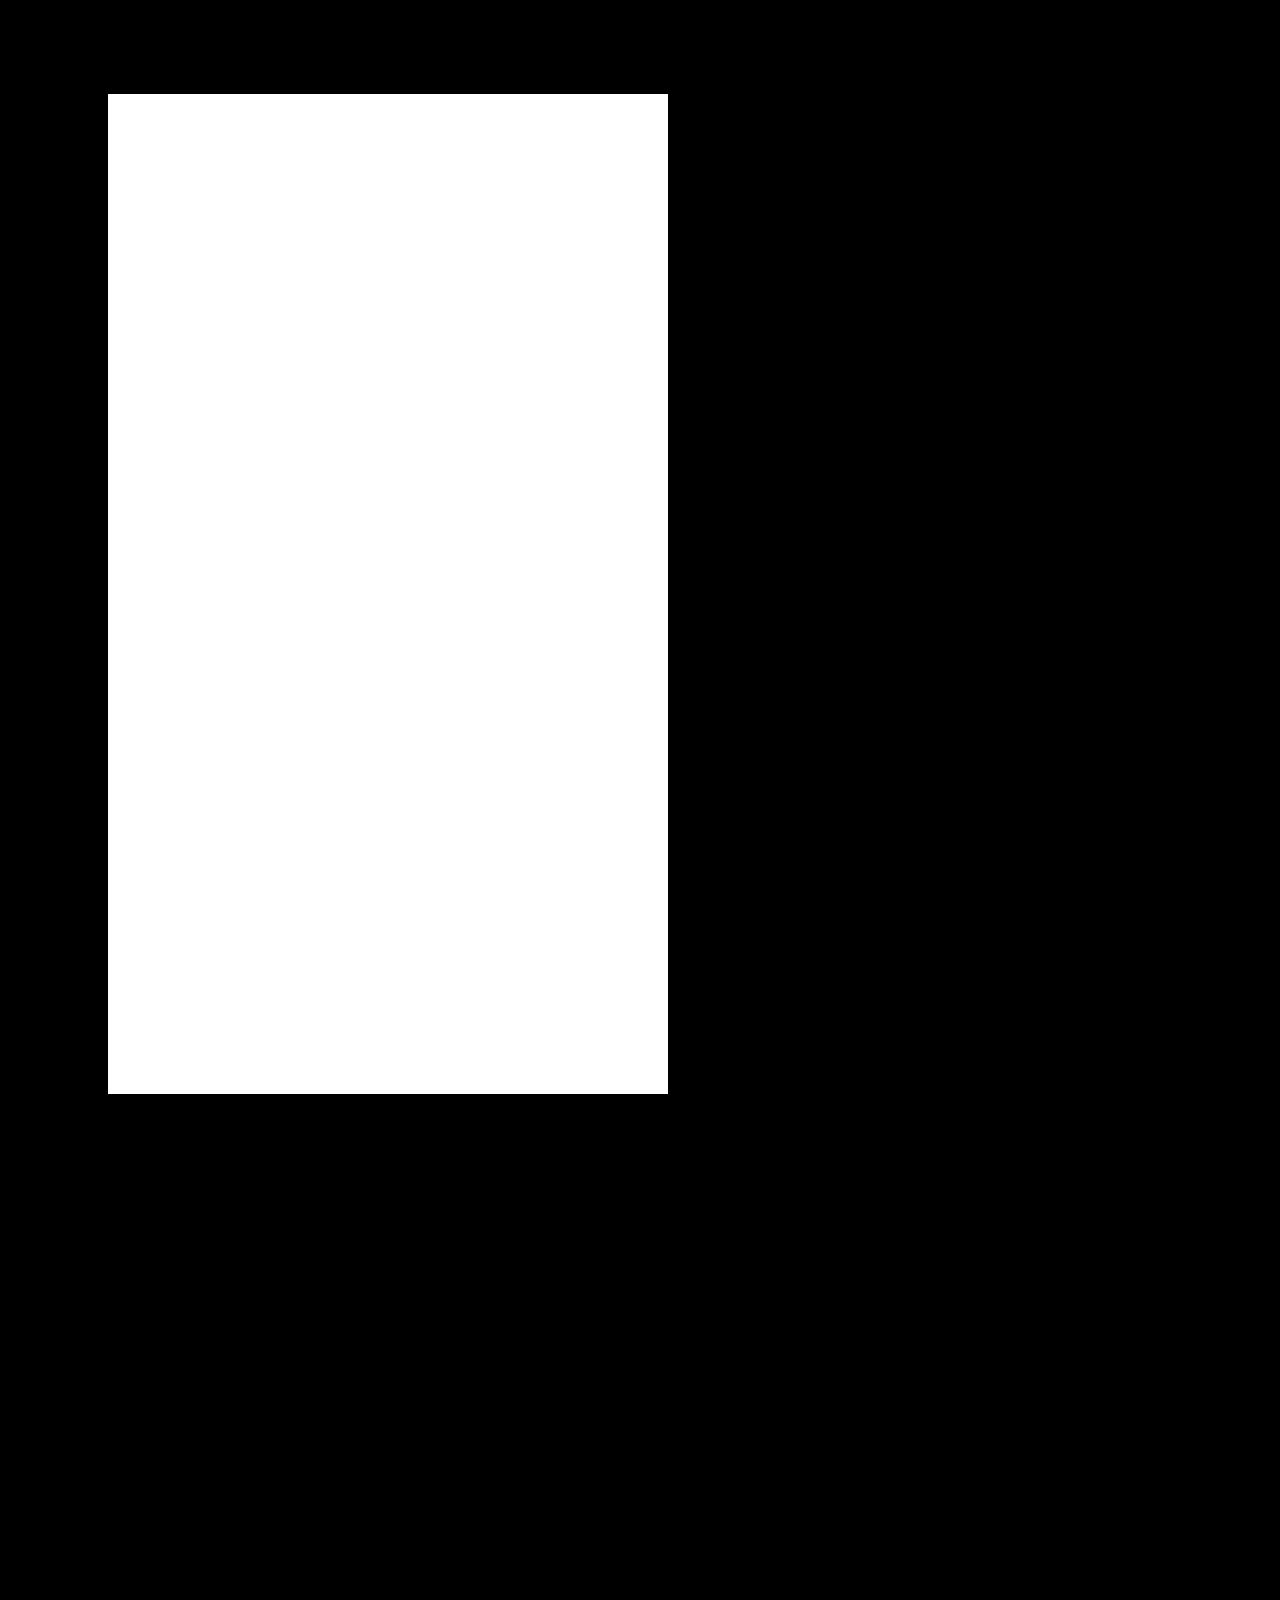
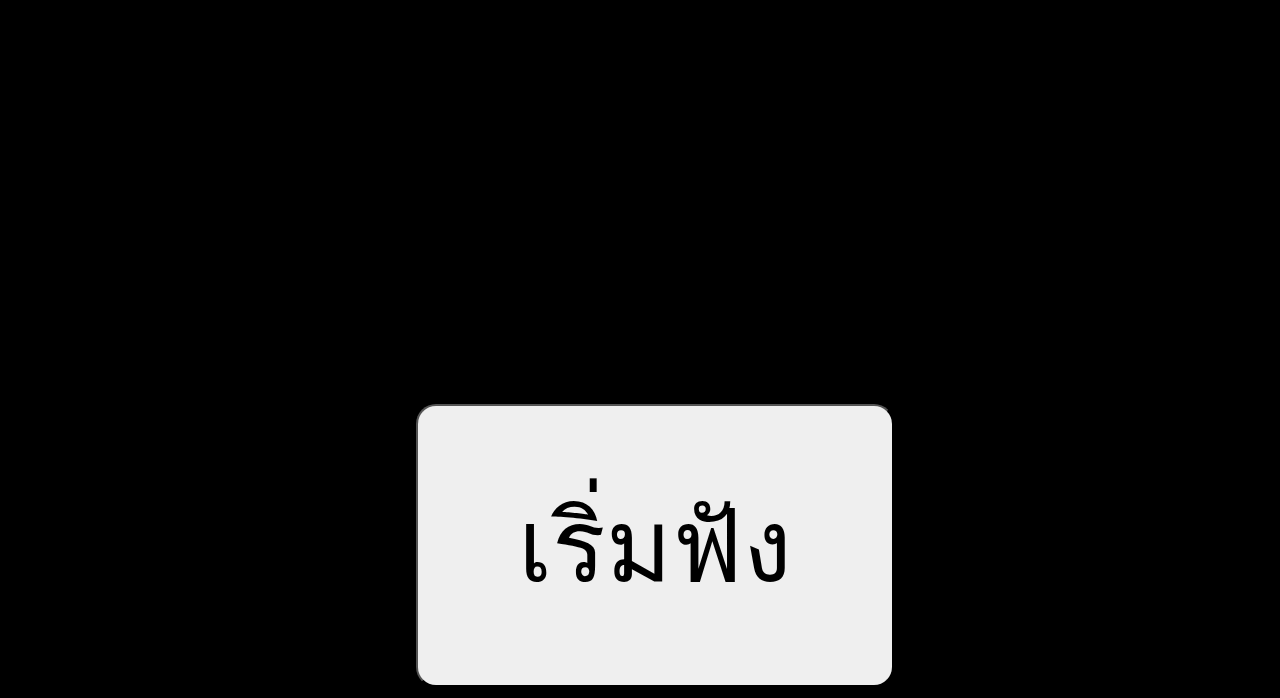
==== index.html @ addab3fd "push F" ====
<!DOCTYPE html>
<html lang="th">
<head>
    <meta charset="UTF-8">
    <meta name="viewport" content="width=device-width, initial-scale=1.0">
    <title>เครื่องเล่นวิดีโอ</title>
    <style>
        body {
            font-family: Arial, sans-serif;
            text-align: center;
            background-color: #000000;
        }
        #videoContainer {
            width: 560px;
            height: 1000px;
            margin-left: 100px; /* Moves the container 50px to the left */
            margin-right: auto;
            background-color: rgb(255, 255, 255);
        }
        video {
            width: 220%;
            height: 220%;
        }
        button {
            padding: 60px 100px;
            font-size: 100px;
            margin: 10px;
            cursor: pointer;
            position: relative; /* Relative to its normal position */
            top: 900px; /* Moves the button down 10px from its original position */
            left: 15px; /* Moves the button right 15px from its original position */
            border-radius: 20px;
        }

        #message {
            font-size: 18px;
            color: red;
            position: relative; /* Relative to its original position */
            top: 1000px; /* Moves the element down 10px */
            left: 15px; /* Moves the element right 15px */
        }

    </style>
</head>
<body>
    <h1>เครื่องเล่นวิดีโอ</h1>
    <div id="videoContainer">
        <video id="videoPlayer" >
            <source id="videoSource" src="hello.mp4" type="video/mp4">
            เบราว์เซอร์ของคุณไม่รองรับแท็กวิดีโอ
        </video>
    </div>
    <button onclick="startListening()">เริ่มฟัง</button>
    <p id="message"></p>

    <script>
        const videoPlayer = document.getElementById('videoPlayer');
        const videoSource = document.getElementById('videoSource');
        const message = document.getElementById('message');

        const phraseToVideo = {
            "น้ำตาล": "1.mp4",
            "เกลือ": "2.mp4",
            "ห้องน้ำ": "3.mp4",
            "สมัครสมาชิก": "4.mp4"
        };

        let recognition;
        let isListening = false;

        function playVideo(videoFile) {
            videoSource.src = videoFile;
            videoPlayer.load();
            videoPlayer.play();
            // Stop listening when a video starts playing
            if (isListening) {
                recognition.stop();
                isListening = false;
                message.textContent = "หยุดฟังขณะเล่นวิดีโอ";
            }
        }

        function startListening() {
            playVideo('Wel.mp4');

            videoPlayer.onended = () => {
                listenForPhrase(15000); // ฟังเป็นเวลา 15 วินาที
            };
        }

        function listenForPhrase(duration) {
            if (!('SpeechRecognition' in window || 'webkitSpeechRecognition' in window)) {
                message.textContent = "การรู้จำเสียงไม่รองรับในเบราว์เซอร์นี้";
                return;
            }

            if (isListening) return; // ป้องกันการเริ่มต้นหลายครั้ง

            message.textContent = "กำลังฟังคำพูด...";
            isListening = true;

            recognition = new (window.SpeechRecognition || window.webkitSpeechRecognition)();
            recognition.lang = 'th-TH';
            recognition.interimResults = false;

            recognition.start();

            const stopListeningTimeout = setTimeout(() => {
                recognition.stop();
                isListening = false;
                message.textContent = "หยุดฟังหลังจาก 15 วินาที";
            }, duration);

            recognition.onresult = function(event) {
                clearTimeout(stopListeningTimeout); // ยกเลิก timeout หากมีการรู้จำคำพูด

                const transcript = event.results[0][0].transcript.trim();
                console.log('ได้ยิน:', transcript);

                let videoToPlay = null;
                for (const phrase in phraseToVideo) {
                    if (transcript.includes(phrase)) {
                        videoToPlay = phraseToVideo[phrase];
                        break;
                    }
                }

                if (videoToPlay) {
                    playVideo(videoToPlay);

                    // ตั้งค่าวิดีโอที่จะแสดงเมื่อวิดีโอปัจจุบันเล่นจบ
                    videoPlayer.onended = () => {
                        if (videoToPlay === '1.mp4') {
                            // Play Q.mp4 after 5 seconds
                            setTimeout(() => {
                                playVideo('Q.mp4');
                                videoPlayer.onended = () => {
                                    // Refresh the page after Q.mp4 finishes
                                    if (videoSource.src.endsWith('Q.mp4')) {
                                        location.reload(); // Refresh the page when 'Q.mp4' ends
                                    }
                                };
                            }, 5000); // Delay for 5 seconds
                        } else if (['no.mp4', 'Q.mp4'].includes(videoToPlay)) {
                            recognition.stop(); // หยุดการรู้จำสำหรับวิดีโอเหล่านี้
                            isListening = false;
                            setTimeout(() => {
                                // กลับมาฟังอีกครั้งหลังจากหยุด
                                listenForPhrase(15000); // ฟังเป็นเวลา 15 วินาที
                            }, 500); // ปรับเวลาหากจำเป็น
                        } else {
                            playVideo('Q.mp4');
                        }
                    };
                } else {
                    message.textContent = "ไม่พบคำพูดหรือไม่สามารถจับคู่กับวิดีโอได้";
                    playVideo('no.mp4');
                    // Refresh the page when 'no.mp4' finishes
                    videoPlayer.onended = () => {
                        if (videoSource.src.endsWith('no.mp4')) {
                            location.reload(); // Refresh the page when 'no.mp4' ends
                        } else {
                            // Handle other videos
                            playVideo('Q.mp4');
                        }
                    };
                }
            };

            recognition.onerror = function(event) {
                clearTimeout(stopListeningTimeout); // ยกเลิก timeout หากเกิดข้อผิดพลาด

                console.error(event.error);
                message.textContent = "เกิดข้อผิดพลาดกับบริการรู้จำเสียง";
                
                playVideo('no.mp4');
                // Refresh the page when 'no.mp4' finishes
                videoPlayer.onended = () => {
                    if (videoSource.src.endsWith('no.mp4')) {
                        location.reload(); // Refresh the page when 'no.mp4' ends
                    } else {
                        // Handle other videos
                        playVideo('Q.mp4');
                    }
                };
            };
        }
    </script>
</body>
</html>
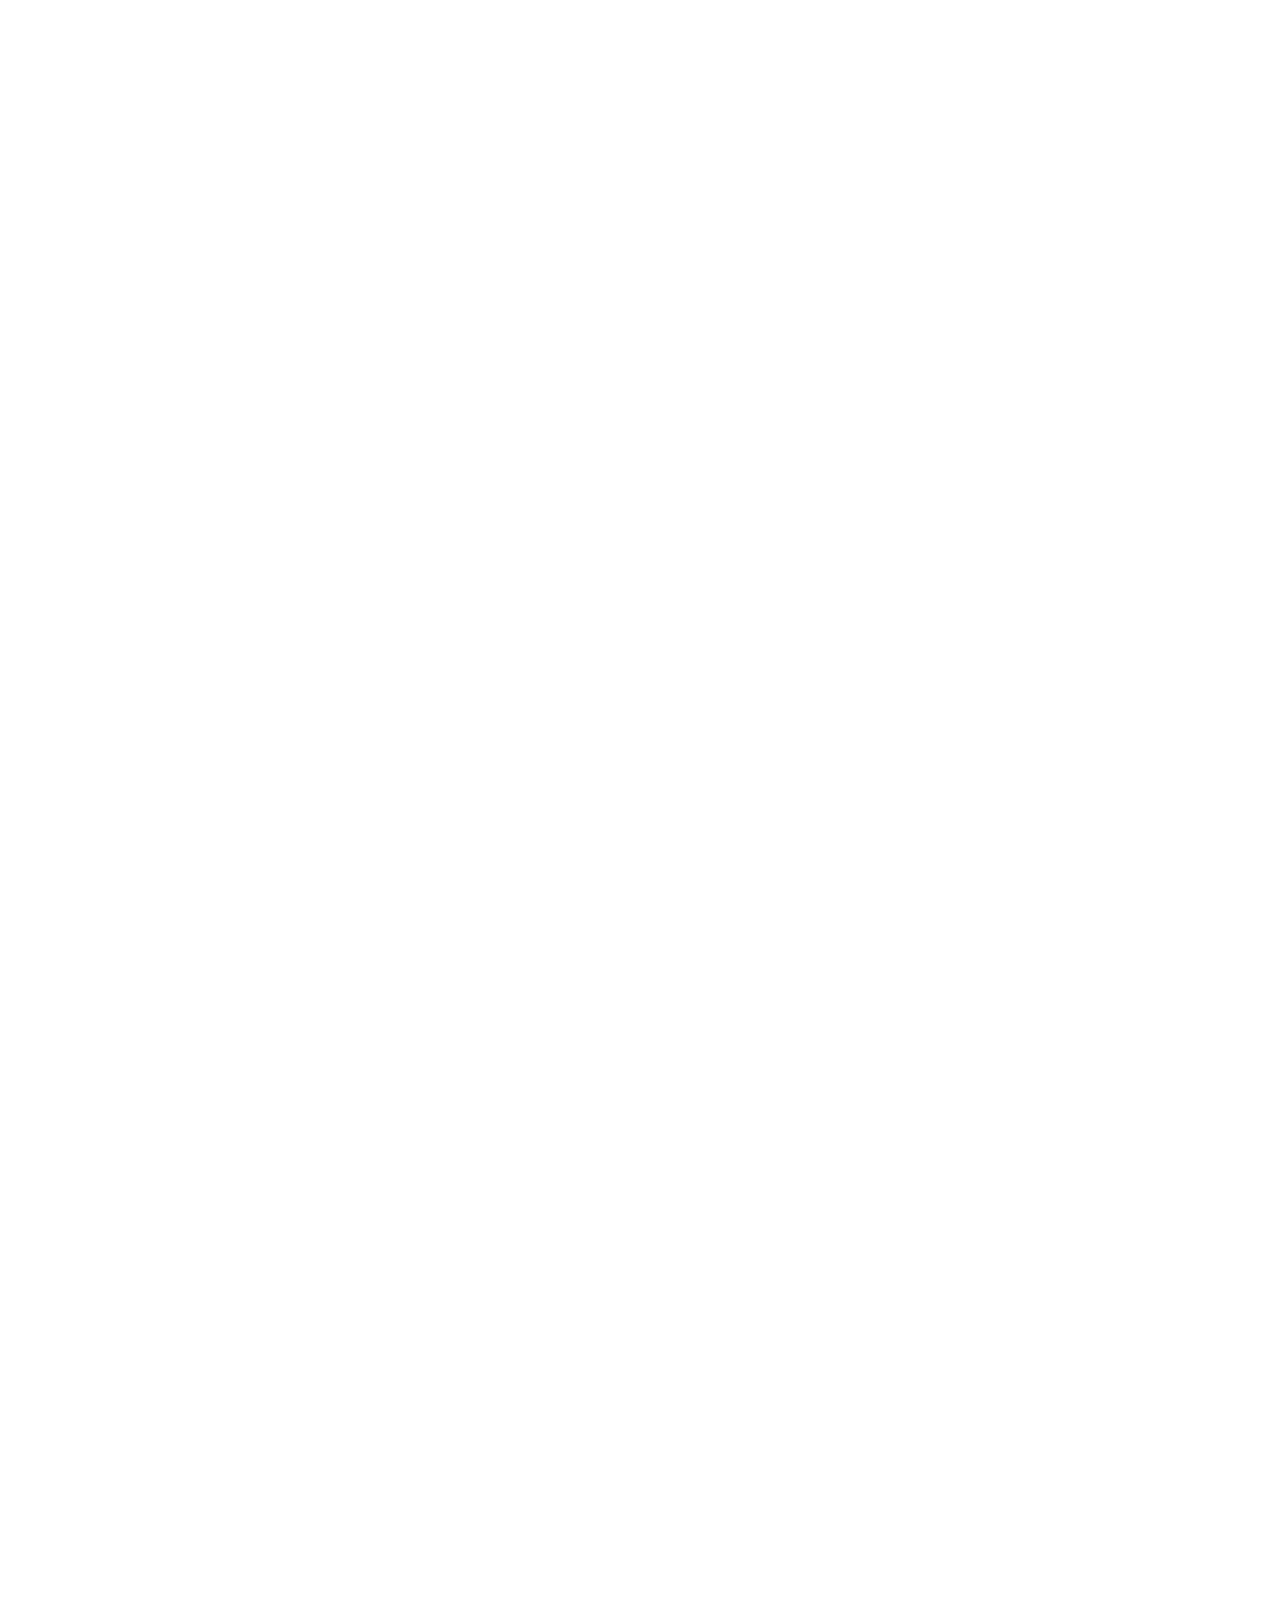
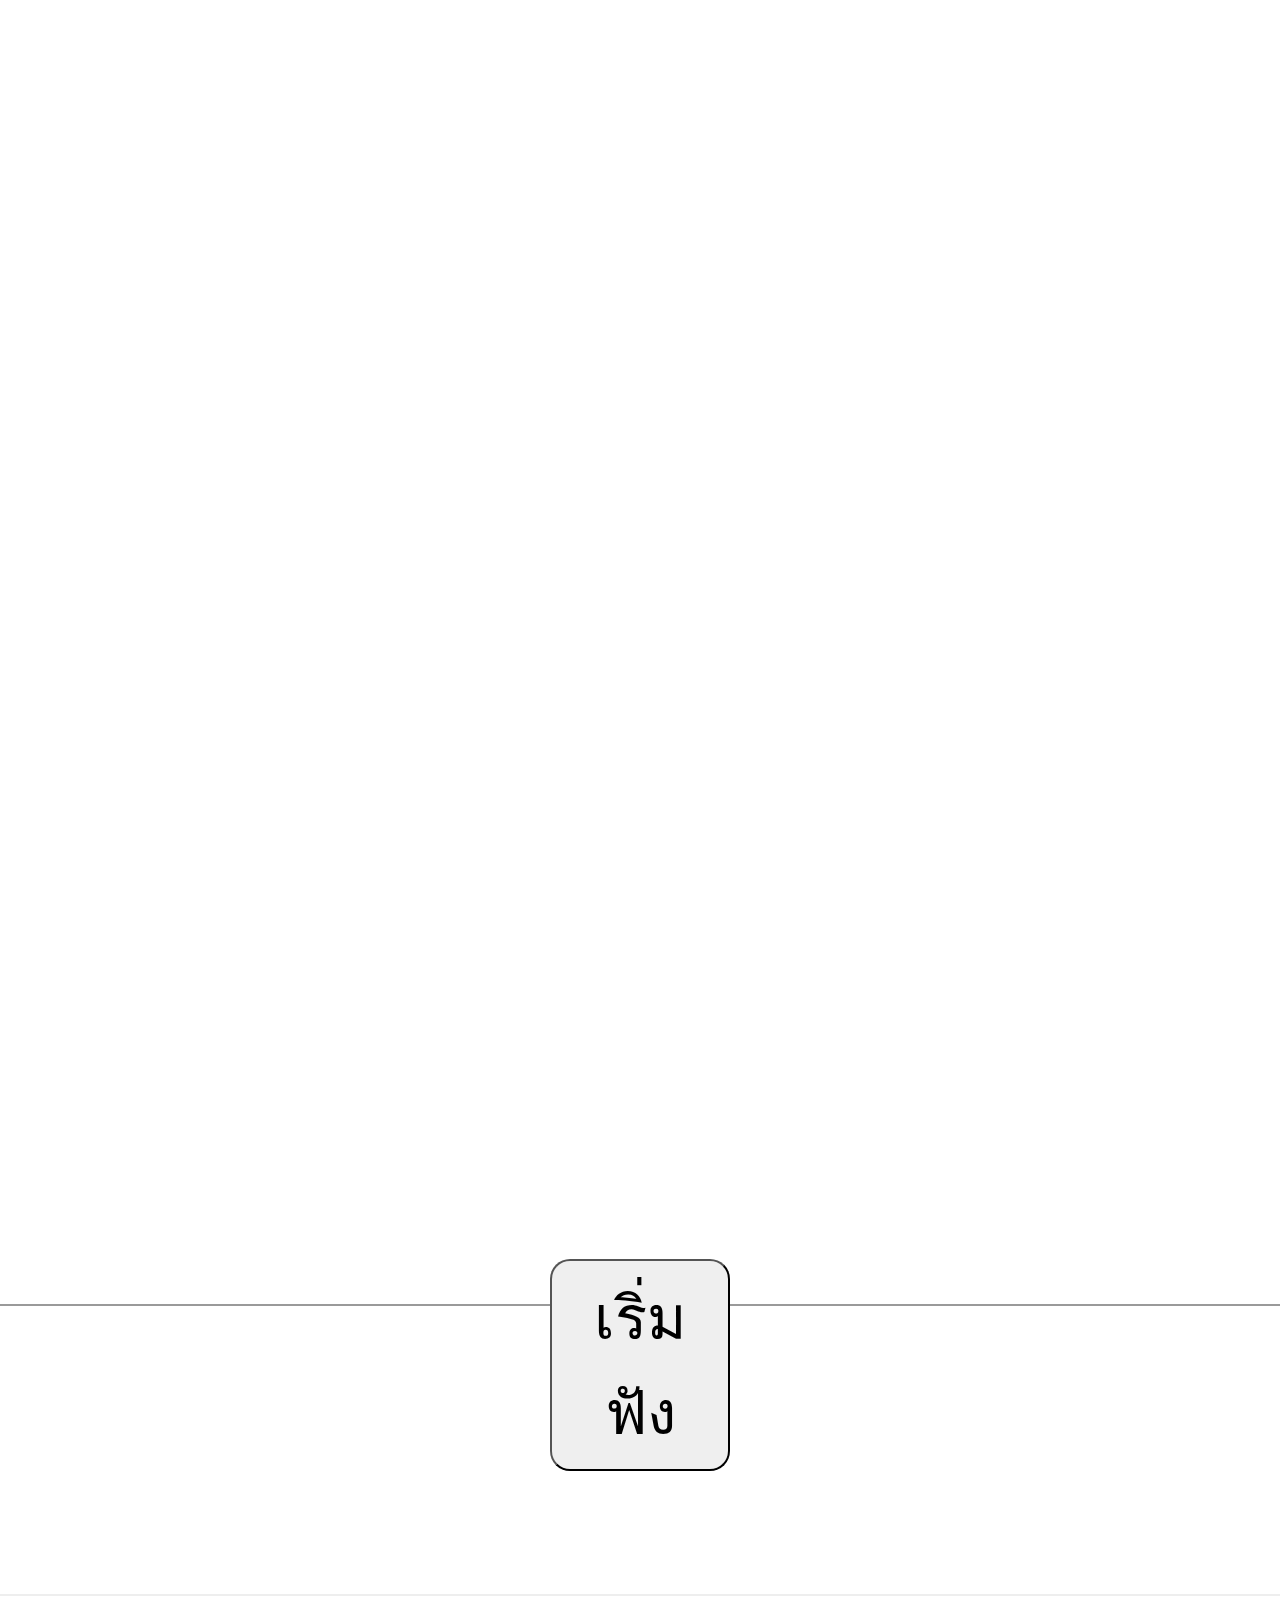
==== commit 93e1736f: "Change layout | display | Check" ====
--- a/index.html
+++ b/index.html
@@ -1,159 +1,147 @@
 <!DOCTYPE html>
 <html lang="th">
+
 <head>
     <meta charset="UTF-8">
     <meta name="viewport" content="width=device-width, initial-scale=1.0">
     <title>เครื่องเล่นวิดีโอ</title>
-    <style>
-        body {
-            font-family: Arial, sans-serif;
-            text-align: center;
-            background-color: #000000;
-        }
-        #videoContainer {
-            width: 560px;
-            height: 1000px;
-            margin-left: 100px; /* Moves the container 50px to the left */
-            margin-right: auto;
-            background-color: rgb(255, 255, 255);
-        }
-        video {
-            width: 220%;
-            height: 220%;
-        }
-        button {
-            padding: 60px 100px;
-            font-size: 100px;
-            margin: 10px;
-            cursor: pointer;
-            position: relative; /* Relative to its normal position */
-            top: 900px; /* Moves the button down 10px from its original position */
-            left: 15px; /* Moves the button right 15px from its original position */
-            border-radius: 20px;
-        }
+    <link rel="stylesheet" href="style/main.css">
+</head>
 
-        #message {
-            font-size: 18px;
-            color: red;
-            position: relative; /* Relative to its original position */
-            top: 1000px; /* Moves the element down 10px */
-            left: 15px; /* Moves the element right 15px */
-        }
-
-    </style>
-</head>
 <body>
-    <h1>เครื่องเล่นวิดีโอ</h1>
-    <div id="videoContainer">
-        <video id="videoPlayer" >
+    <div class="videoContainer">
+        <video id="videoPlayer">
             <source id="videoSource" src="hello.mp4" type="video/mp4">
             เบราว์เซอร์ของคุณไม่รองรับแท็กวิดีโอ
         </video>
-    </div>
-    <button onclick="startListening()">เริ่มฟัง</button>
-    <p id="message"></p>
+        <div class="container">
+            <button class="Bt-start" onclick="startListening()">เริ่มฟัง</button>
+            <div class="grid">
+                <iframe class="iframe" title="iframe" src="https://www.makro.co.th/en/index"></iframe>
+            </div>
+        </div>
+        <p id="message" hidden></p>
 
-    <script>
-        const videoPlayer = document.getElementById('videoPlayer');
-        const videoSource = document.getElementById('videoSource');
-        const message = document.getElementById('message');
+        <script>
+            const videoPlayer = document.getElementById('videoPlayer');
+            const videoSource = document.getElementById('videoSource');
+            const message = document.getElementById('message');
 
-        const phraseToVideo = {
-            "น้ำตาล": "1.mp4",
-            "เกลือ": "2.mp4",
-            "ห้องน้ำ": "3.mp4",
-            "สมัครสมาชิก": "4.mp4"
-        };
+            const phraseToVideo = {
+                "น้ำตาล": "1.mp4",
+                "เกลือ": "2.mp4",
+                "ห้องน้ำ": "3.mp4",
+                "สมัครสมาชิก": "4.mp4"
+            };
 
-        let recognition;
-        let isListening = false;
+            let recognition;
+            let isListening = false;
 
-        function playVideo(videoFile) {
-            videoSource.src = videoFile;
-            videoPlayer.load();
-            videoPlayer.play();
-            // Stop listening when a video starts playing
-            if (isListening) {
-                recognition.stop();
-                isListening = false;
-                message.textContent = "หยุดฟังขณะเล่นวิดีโอ";
-            }
-        }
-
-        function startListening() {
-            playVideo('Wel.mp4');
-
-            videoPlayer.onended = () => {
-                listenForPhrase(15000); // ฟังเป็นเวลา 15 วินาที
-            };
-        }
-
-        function listenForPhrase(duration) {
-            if (!('SpeechRecognition' in window || 'webkitSpeechRecognition' in window)) {
-                message.textContent = "การรู้จำเสียงไม่รองรับในเบราว์เซอร์นี้";
-                return;
+            function playVideo(videoFile) {
+                videoSource.src = videoFile;
+                videoPlayer.load();
+                videoPlayer.play();
+                // Stop listening when a video starts playing
+                if (isListening) {
+                    recognition.stop();
+                    isListening = false;
+                    message.textContent = "หยุดฟังขณะเล่นวิดีโอ";
+                }
             }
 
-            if (isListening) return; // ป้องกันการเริ่มต้นหลายครั้ง
+            function startListening() {
+                playVideo('Wel.mp4');
 
-            message.textContent = "กำลังฟังคำพูด...";
-            isListening = true;
+                videoPlayer.onended = () => {
+                    listenForPhrase(15000); // ฟังเป็นเวลา 15 วินาที
+                };
+            }
 
-            recognition = new (window.SpeechRecognition || window.webkitSpeechRecognition)();
-            recognition.lang = 'th-TH';
-            recognition.interimResults = false;
-
-            recognition.start();
-
-            const stopListeningTimeout = setTimeout(() => {
-                recognition.stop();
-                isListening = false;
-                message.textContent = "หยุดฟังหลังจาก 15 วินาที";
-            }, duration);
-
-            recognition.onresult = function(event) {
-                clearTimeout(stopListeningTimeout); // ยกเลิก timeout หากมีการรู้จำคำพูด
-
-                const transcript = event.results[0][0].transcript.trim();
-                console.log('ได้ยิน:', transcript);
-
-                let videoToPlay = null;
-                for (const phrase in phraseToVideo) {
-                    if (transcript.includes(phrase)) {
-                        videoToPlay = phraseToVideo[phrase];
-                        break;
-                    }
+            function listenForPhrase(duration) {
+                if (!('SpeechRecognition' in window || 'webkitSpeechRecognition' in window)) {
+                    message.textContent = "การรู้จำเสียงไม่รองรับในเบราว์เซอร์นี้";
+                    return;
                 }
 
-                if (videoToPlay) {
-                    playVideo(videoToPlay);
+                if (isListening) return; // ป้องกันการเริ่มต้นหลายครั้ง
 
-                    // ตั้งค่าวิดีโอที่จะแสดงเมื่อวิดีโอปัจจุบันเล่นจบ
-                    videoPlayer.onended = () => {
-                        if (videoToPlay === '1.mp4') {
-                            // Play Q.mp4 after 5 seconds
-                            setTimeout(() => {
+                message.textContent = "กำลังฟังคำพูด...";
+                isListening = true;
+
+                recognition = new (window.SpeechRecognition || window.webkitSpeechRecognition)();
+                recognition.lang = 'th-TH';
+                recognition.interimResults = false;
+
+                recognition.start();
+
+                const stopListeningTimeout = setTimeout(() => {
+                    recognition.stop();
+                    isListening = false;
+                    message.textContent = "หยุดฟังหลังจาก 15 วินาที";
+                }, duration);
+
+                recognition.onresult = function (event) {
+                    clearTimeout(stopListeningTimeout); // ยกเลิก timeout หากมีการรู้จำคำพูด
+
+                    const transcript = event.results[0][0].transcript.trim();
+                    console.log('ได้ยิน:', transcript);
+
+                    let videoToPlay = null;
+                    for (const phrase in phraseToVideo) {
+                        if (transcript.includes(phrase)) {
+                            videoToPlay = phraseToVideo[phrase];
+                            break;
+                        }
+                    }
+
+                    if (videoToPlay) {
+                        playVideo(videoToPlay);
+
+                        // ตั้งค่าวิดีโอที่จะแสดงเมื่อวิดีโอปัจจุบันเล่นจบ
+                        videoPlayer.onended = () => {
+                            if (videoToPlay === '1.mp4') {
+                                // Play Q.mp4 after 5 seconds
+                                setTimeout(() => {
+                                    playVideo('Q.mp4');
+                                    videoPlayer.onended = () => {
+                                        // Refresh the page after Q.mp4 finishes
+                                        if (videoSource.src.endsWith('Q.mp4')) {
+                                            location.reload(); // Refresh the page when 'Q.mp4' ends
+                                        }
+                                    };
+                                }, 5000); // Delay for 5 seconds
+                            } else if (['no.mp4', 'Q.mp4'].includes(videoToPlay)) {
+                                recognition.stop(); // หยุดการรู้จำสำหรับวิดีโอเหล่านี้
+                                isListening = false;
+                                setTimeout(() => {
+                                    // กลับมาฟังอีกครั้งหลังจากหยุด
+                                    listenForPhrase(15000); // ฟังเป็นเวลา 15 วินาที
+                                }, 500); // ปรับเวลาหากจำเป็น
+                            } else {
                                 playVideo('Q.mp4');
-                                videoPlayer.onended = () => {
-                                    // Refresh the page after Q.mp4 finishes
-                                    if (videoSource.src.endsWith('Q.mp4')) {
-                                        location.reload(); // Refresh the page when 'Q.mp4' ends
-                                    }
-                                };
-                            }, 5000); // Delay for 5 seconds
-                        } else if (['no.mp4', 'Q.mp4'].includes(videoToPlay)) {
-                            recognition.stop(); // หยุดการรู้จำสำหรับวิดีโอเหล่านี้
-                            isListening = false;
-                            setTimeout(() => {
-                                // กลับมาฟังอีกครั้งหลังจากหยุด
-                                listenForPhrase(15000); // ฟังเป็นเวลา 15 วินาที
-                            }, 500); // ปรับเวลาหากจำเป็น
-                        } else {
-                            playVideo('Q.mp4');
-                        }
-                    };
-                } else {
-                    message.textContent = "ไม่พบคำพูดหรือไม่สามารถจับคู่กับวิดีโอได้";
+                            }
+                        };
+                    } else {
+                        message.textContent = "ไม่พบคำพูดหรือไม่สามารถจับคู่กับวิดีโอได้";
+                        playVideo('no.mp4');
+                        // Refresh the page when 'no.mp4' finishes
+                        videoPlayer.onended = () => {
+                            if (videoSource.src.endsWith('no.mp4')) {
+                                location.reload(); // Refresh the page when 'no.mp4' ends
+                            } else {
+                                // Handle other videos
+                                playVideo('Q.mp4');
+                            }
+                        };
+                    }
+                };
+
+                recognition.onerror = function (event) {
+                    clearTimeout(stopListeningTimeout); // ยกเลิก timeout หากเกิดข้อผิดพลาด
+
+                    console.error(event.error);
+                    message.textContent = "เกิดข้อผิดพลาดกับบริการรู้จำเสียง";
+
                     playVideo('no.mp4');
                     // Refresh the page when 'no.mp4' finishes
                     videoPlayer.onended = () => {
@@ -164,27 +152,9 @@
                             playVideo('Q.mp4');
                         }
                     };
-                }
-            };
+                };
+            }
+        </script>
+</body>
 
-            recognition.onerror = function(event) {
-                clearTimeout(stopListeningTimeout); // ยกเลิก timeout หากเกิดข้อผิดพลาด
-
-                console.error(event.error);
-                message.textContent = "เกิดข้อผิดพลาดกับบริการรู้จำเสียง";
-                
-                playVideo('no.mp4');
-                // Refresh the page when 'no.mp4' finishes
-                videoPlayer.onended = () => {
-                    if (videoSource.src.endsWith('no.mp4')) {
-                        location.reload(); // Refresh the page when 'no.mp4' ends
-                    } else {
-                        // Handle other videos
-                        playVideo('Q.mp4');
-                    }
-                };
-            };
-        }
-    </script>
-</body>
-</html>
+</html>--- a/style/main.css
+++ b/style/main.css
@@ -0,0 +1,50 @@
+body {
+  padding: 0;
+  margin: 0;
+  font-family: Arial, sans-serif;
+  background-color: #000000;
+}
+
+.videoContainer {
+  display: grid;
+  justify-items: center;
+  position: relative;
+  background-color: rgb(255, 255, 255);
+}
+
+.container {
+  bottom: 0;
+  display: grid;
+  /* max-width: 1000px; */
+  position: absolute;
+  justify-items: center;
+}
+
+video {
+    height: 3200px;
+}
+
+.iframe {
+  height: 32vh;
+  width: 1800px;
+}
+
+.grid {
+  margin: 0;
+  padding-top: 5vh;
+}
+
+.Bt-start {
+  width: 20vh;
+  padding: 1vh;
+  font-size: 60px;
+  cursor: pointer;
+  position: absolute; /* Relative to its normal position */
+  border-radius: 20px;
+}
+
+.message {
+  font-size: 18px;
+  color: red;
+  left: 0; /* Moves the element right 15px */
+}
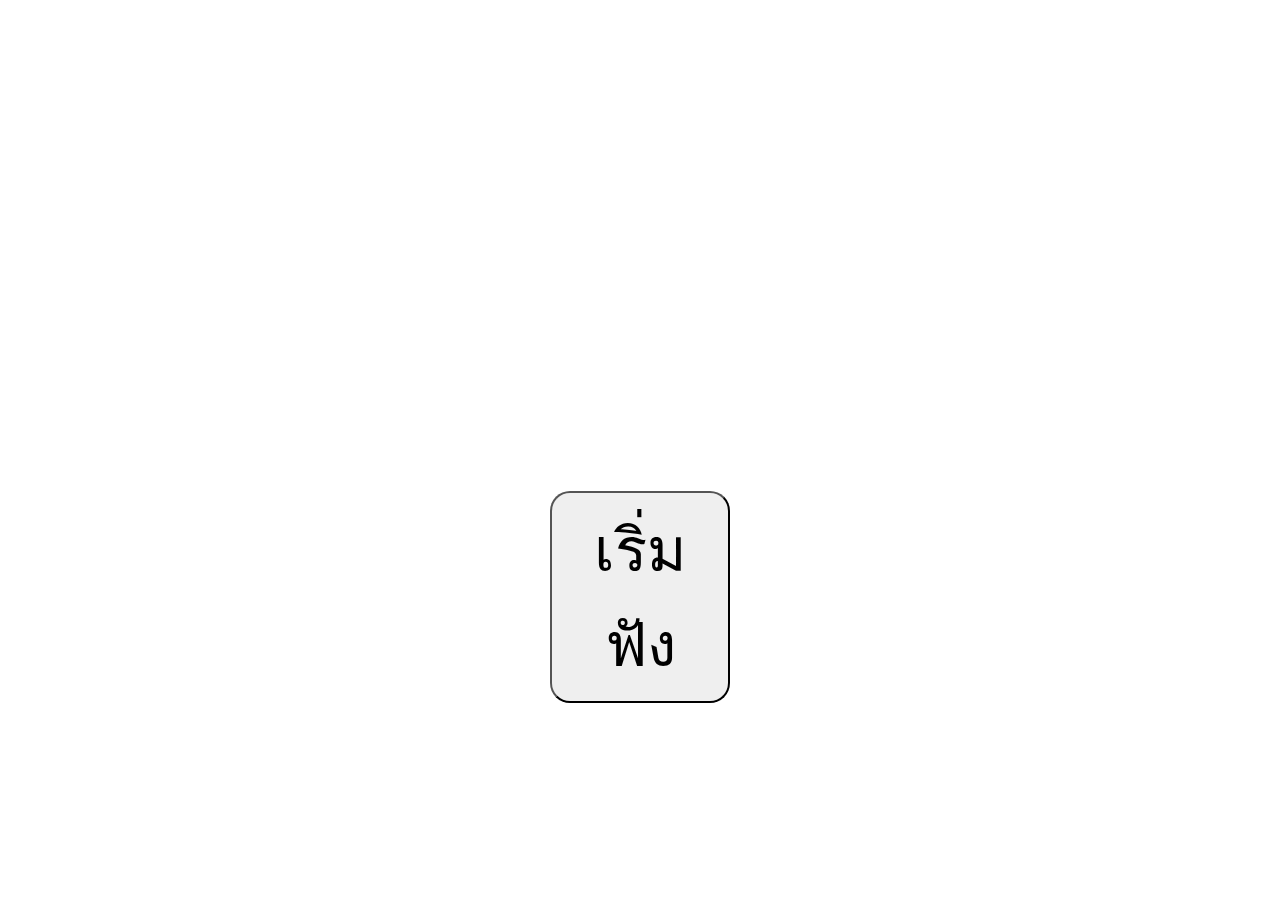
==== commit 0b4f65df: "change iframe ~ size iframe" ====
--- a/index.html
+++ b/index.html
@@ -17,7 +17,7 @@
         <div class="container">
             <button class="Bt-start" onclick="startListening()">เริ่มฟัง</button>
             <div class="grid">
-                <iframe class="iframe" title="iframe" src="https://www.makro.co.th/en/index"></iframe>
+                <iframe class="iframe" scrolling="no" src="https://photokiosk.my.canva.site/clip-loop">
             </div>
         </div>
         <p id="message" hidden></p>
--- a/style/main.css
+++ b/style/main.css
@@ -3,6 +3,7 @@
   margin: 0;
   font-family: Arial, sans-serif;
   background-color: #000000;
+  overflow: hidden;
 }
 
 .videoContainer {
@@ -21,17 +22,19 @@
 }
 
 video {
-    height: 3200px;
+  height: 100vh;
 }
 
 .iframe {
-  height: 32vh;
-  width: 1800px;
+  height: 35vh;
+  width: 75vh;
+  overflow: hidden;
+  border: none;
 }
 
 .grid {
   margin: 0;
-  padding-top: 5vh;
+  padding-top: 10vh;
 }
 
 .Bt-start {
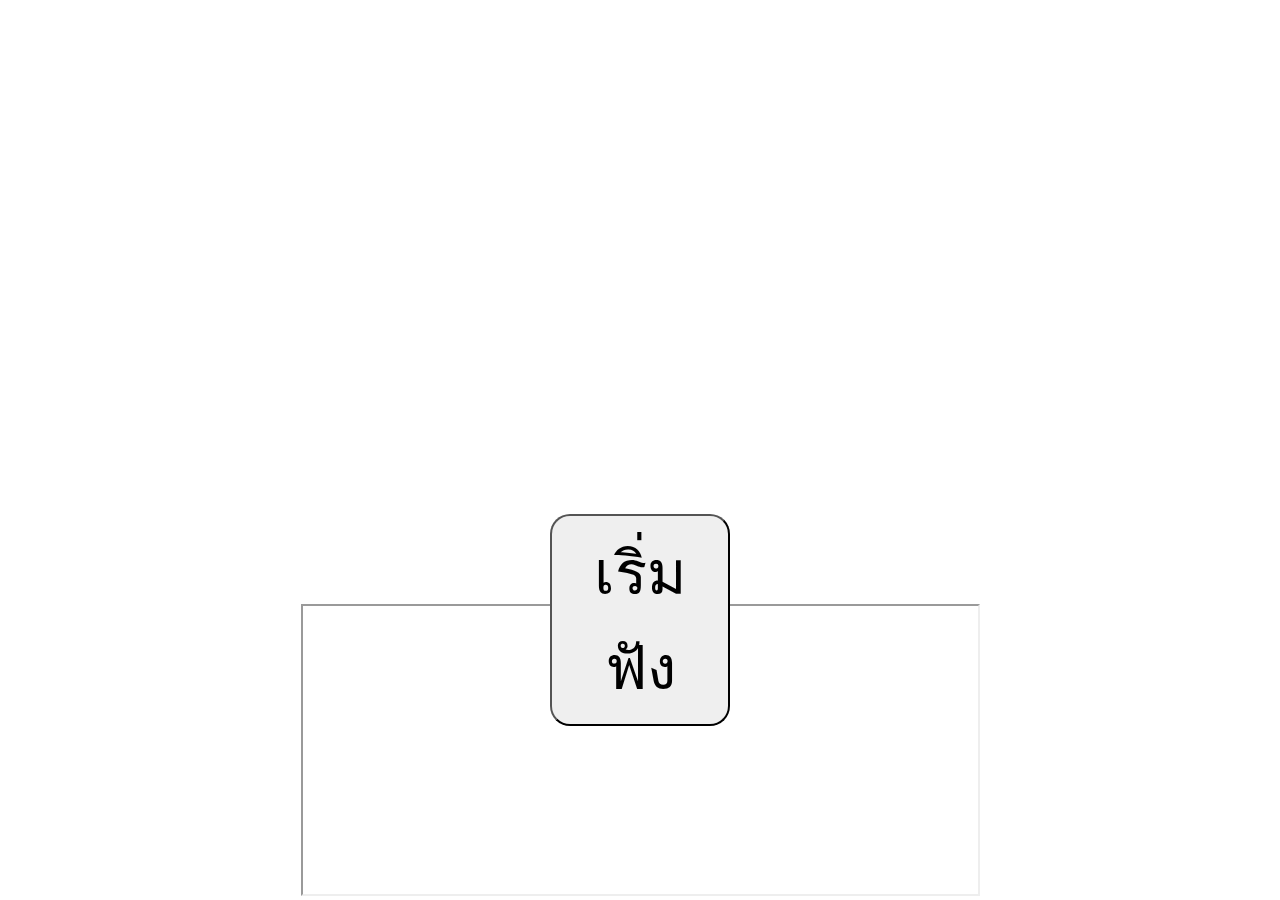
==== commit d51e37be: "Revert "change iframe ~ size iframe"" ====
--- a/index.html
+++ b/index.html
@@ -17,7 +17,7 @@
         <div class="container">
             <button class="Bt-start" onclick="startListening()">เริ่มฟัง</button>
             <div class="grid">
-                <iframe class="iframe" scrolling="no" src="https://photokiosk.my.canva.site/clip-loop">
+                <iframe class="iframe" title="iframe" src="https://www.makro.co.th/en/index"></iframe>
             </div>
         </div>
         <p id="message" hidden></p>
--- a/style/main.css
+++ b/style/main.css
@@ -26,10 +26,8 @@
 }
 
 .iframe {
-  height: 35vh;
+  height: 32vh;
   width: 75vh;
-  overflow: hidden;
-  border: none;
 }
 
 .grid {
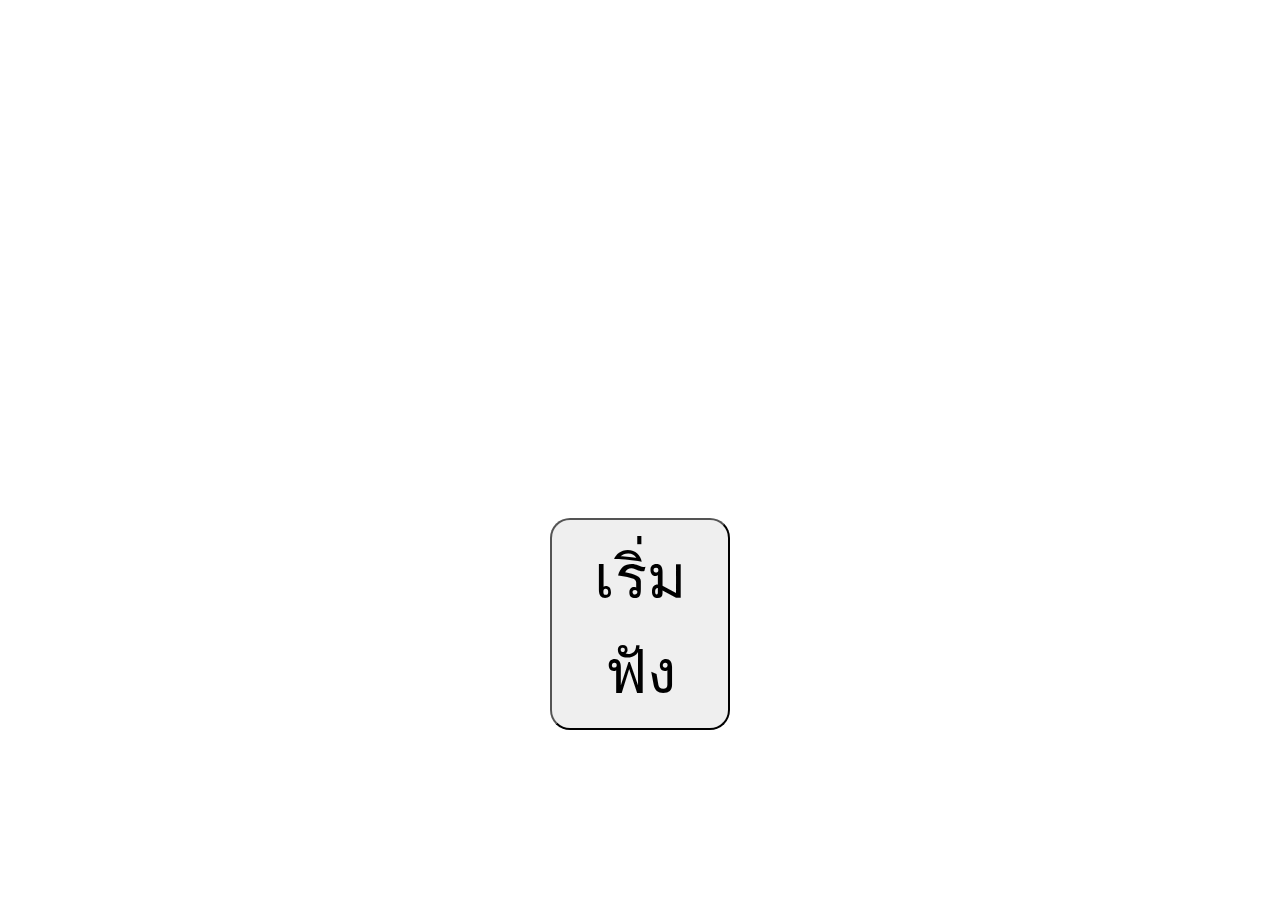
==== commit 58beb456: "change iframe ~ video" ====
--- a/index.html
+++ b/index.html
@@ -17,7 +17,7 @@
         <div class="container">
             <button class="Bt-start" onclick="startListening()">เริ่มฟัง</button>
             <div class="grid">
-                <iframe class="iframe" title="iframe" src="https://www.makro.co.th/en/index"></iframe>
+                <video class="iframe" autoplay muted loop src="makro.mp4"></video>
             </div>
         </div>
         <p id="message" hidden></p>
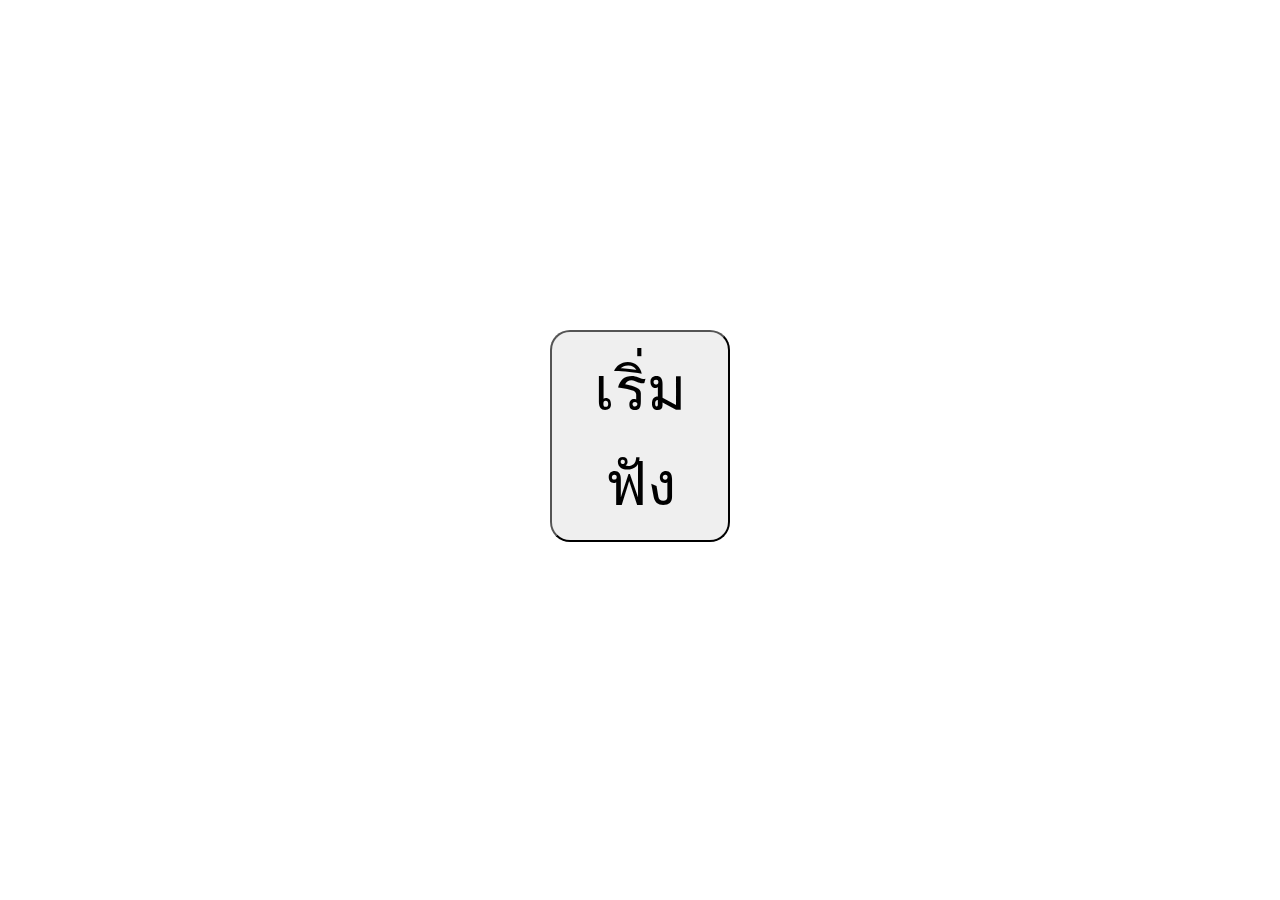
==== commit a0f7cbf4: "del index |  change iframe ~ addvideo" ====
--- a/index.html
+++ b/index.html
@@ -16,8 +16,10 @@
         </video>
         <div class="container">
             <button class="Bt-start" onclick="startListening()">เริ่มฟัง</button>
-            <div class="grid">
-                <video class="iframe" autoplay muted loop src="makro.mp4"></video>
+            <div class="image-container">
+                <video class="item active" autoplay muted loop src="makro.mp4"></video>
+                <img class="item"
+                    src="https://photokiosk.my.canva.site/demo-suga/images/aa9382ec1381a9d9017dc0ac93d61876.png">
             </div>
         </div>
         <p id="message" hidden></p>
@@ -32,6 +34,14 @@
                 "เกลือ": "2.mp4",
                 "ห้องน้ำ": "3.mp4",
                 "สมัครสมาชิก": "4.mp4"
+            };
+
+            const phraseToImageIndex = {
+                "โฆษณา": 0,
+                "น้ำตาล": 1,
+                "เกลือ": 2,
+                "ห้องน้ำ": 3,
+                "สมัครสมาชิก": 4,
             };
 
             let recognition;
@@ -87,11 +97,26 @@
                     console.log('ได้ยิน:', transcript);
 
                     let videoToPlay = null;
+                    let imgindex = null;
                     for (const phrase in phraseToVideo) {
                         if (transcript.includes(phrase)) {
                             videoToPlay = phraseToVideo[phrase];
                             break;
                         }
+                    }
+                    for (const phrase in phraseToImageIndex) {
+                        if (transcript.includes(phrase)) {
+                            imgindex = phraseToImageIndex[phrase];
+                            showImage(imgindex)
+                            break;
+                        }
+                    }
+
+                    function showImage(index) {
+                        var images = document.querySelectorAll('.item');
+                        images.forEach(function (image, i) {
+                            image.classList.toggle('active', i === index);
+                        });
                     }
 
                     if (videoToPlay) {
--- a/style/main.css
+++ b/style/main.css
@@ -17,8 +17,9 @@
   bottom: 0;
   display: grid;
   /* max-width: 1000px; */
+  height: 570px;
   position: absolute;
-  justify-items: center;
+  /* justify-items: center; */
 }
 
 video {
@@ -30,17 +31,13 @@
   width: 75vh;
 }
 
-.grid {
-  margin: 0;
-  padding-top: 10vh;
-}
-
 .Bt-start {
   width: 20vh;
   padding: 1vh;
+  left: -10vh;
   font-size: 60px;
   cursor: pointer;
-  position: absolute; /* Relative to its normal position */
+  position: absolute;
   border-radius: 20px;
 }
 
@@ -49,3 +46,24 @@
   color: red;
   left: 0; /* Moves the element right 15px */
 }
+
+.image-container {
+  margin: 0;
+  padding-top: 10vh;
+}
+
+.item {
+  position: absolute;
+  width: 75vh;
+  height: 32vh;
+  left: -37vh;
+  bottom: 0;
+  object-fit: none;
+  object-position: top center;
+  opacity: 0;
+}
+
+.item.active {
+  object-position: top center;
+  opacity: 1;
+}
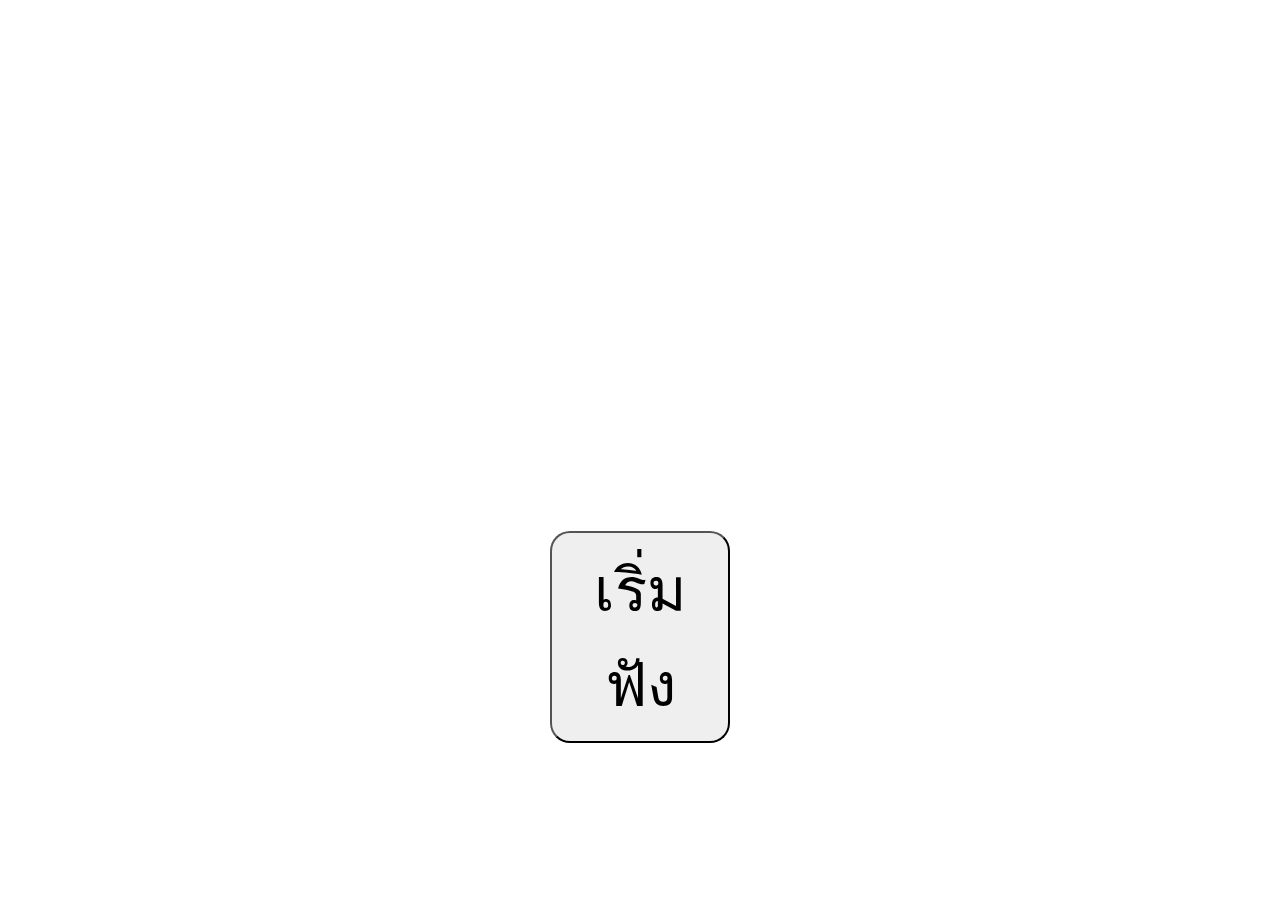
==== commit 13220ff4: "change video file ~ css" ====
--- a/index.html
+++ b/index.html
@@ -18,8 +18,7 @@
             <button class="Bt-start" onclick="startListening()">เริ่มฟัง</button>
             <div class="image-container">
                 <video class="item active" autoplay muted loop src="makro.mp4"></video>
-                <img class="item"
-                    src="https://photokiosk.my.canva.site/demo-suga/images/aa9382ec1381a9d9017dc0ac93d61876.png">
+                <img class="item" src="suga.png">
             </div>
         </div>
         <p id="message" hidden></p>
@@ -60,7 +59,7 @@
             }
 
             function startListening() {
-                playVideo('Wel.mp4');
+                playVideo('hello.mp4');
 
                 videoPlayer.onended = () => {
                     listenForPhrase(15000); // ฟังเป็นเวลา 15 วินาที
--- a/style/main.css
+++ b/style/main.css
@@ -16,10 +16,8 @@
 .container {
   bottom: 0;
   display: grid;
-  /* max-width: 1000px; */
-  height: 570px;
+  height: 41vh;
   position: absolute;
-  /* justify-items: center; */
 }
 
 video {
@@ -49,17 +47,18 @@
 
 .image-container {
   margin: 0;
+  bottom: 0;
+  position: absolute;
   padding-top: 10vh;
 }
 
 .item {
+  bottom: 0;
+  width: 74vh;
+  height: 32vh;
+  object-fit: cover;
   position: absolute;
-  width: 75vh;
-  height: 32vh;
   left: -37vh;
-  bottom: 0;
-  object-fit: none;
-  object-position: top center;
   opacity: 0;
 }
 
